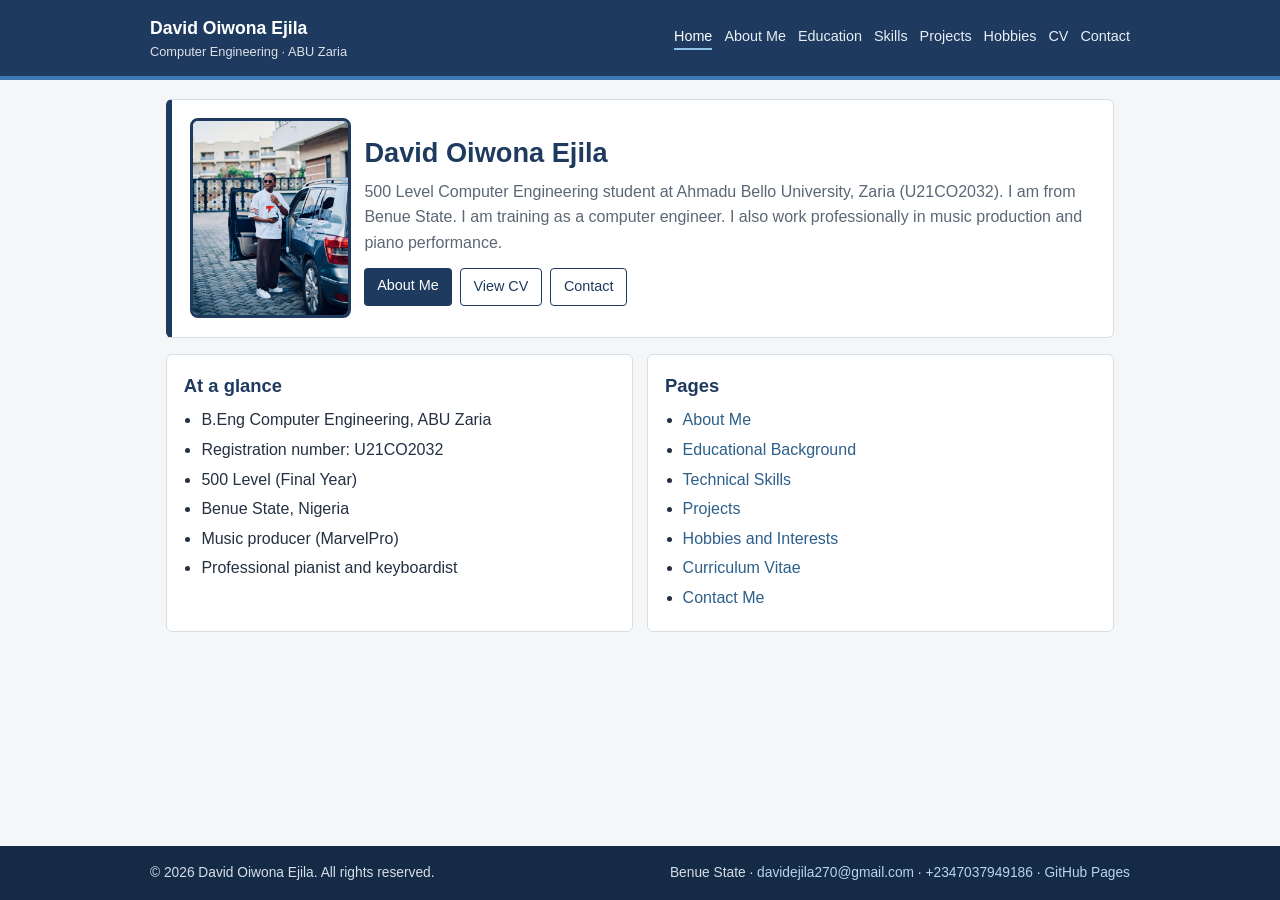
==== index.html @ 3bc57fd3 "Add files via upload First Upload" ====
<!DOCTYPE html>
<html lang="en">
<head>
  <meta charset="UTF-8" />
  <meta name="viewport" content="width=device-width, initial-scale=1.0" />
  <title>Home | David Oiwona Ejila</title>
  <link rel="stylesheet" href="assets/css/style.css" />
  <script type="application/ld+json">
  {
    "@context": "https://schema.org",
    "@type": "Person",
    "name": "David Oiwona Ejila",
    "alternateName": "MarvelPro",
    "jobTitle": "Computer Engineering Student",
    "affiliation": {
      "@type": "CollegeOrUniversity",
      "name": "Ahmadu Bello University, Zaria"
    }
  }
  </script>
</head>
<body>
  <header class="site-header">
    <div class="header-inner">
      <a class="brand" href="index.html">David Oiwona Ejila<span>Computer Engineering · ABU Zaria</span></a>
      <nav class="main-nav" aria-label="Main">
        <a class="active" href="index.html">Home</a>
        <a href="about.html">About Me</a>
        <a href="education.html">Education</a>
        <a href="skills.html">Skills</a>
        <a href="projects.html">Projects</a>
        <a href="hobbies.html">Hobbies</a>
        <a href="cv.html">CV</a>
        <a href="contact.html">Contact</a>
      </nav>
    </div>
  </header>
  <main class="wrap">
    <section class="hero">
      <img class="portrait" src="assets/images/portrait.jpg" alt="David Oiwona Ejila standing beside a car" />
      <div>
        <h1>David Oiwona Ejila</h1>
        <p>500 Level Computer Engineering student at Ahmadu Bello University, Zaria (U21CO2032). I am from Benue State. I am training as a computer engineer. I also work professionally in music production and piano performance.</p>
        <div class="btn-row">
          <a class="btn" href="about.html">About Me</a>
          <a class="btn light" href="cv.html">View CV</a>
          <a class="btn light" href="contact.html">Contact</a>
        </div>
      </div>
    </section>
   
    <div class="grid-2">
      <section class="card">
        <h2>At a glance</h2>
        <ul class="plain-list">
          <li>B.Eng Computer Engineering, ABU Zaria</li>
          <li>Registration number: U21CO2032</li>
          <li>500 Level (Final Year)</li>
          <li>Benue State, Nigeria</li>
          <li>Music producer (MarvelPro)</li>
          <li>Professional pianist and keyboardist</li>
        </ul>
      </section>
      <section class="card">
        <h2>Pages</h2>
        <ul class="plain-list">
          <li><a href="about.html">About Me</a></li>
          <li><a href="education.html">Educational Background</a></li>
          <li><a href="skills.html">Technical Skills</a></li>
          <li><a href="projects.html">Projects</a></li>
          <li><a href="hobbies.html">Hobbies and Interests</a></li>
          <li><a href="cv.html">Curriculum Vitae</a></li>
          <li><a href="contact.html">Contact Me</a></li>
        </ul>
      </section>
    </div>
  </main>
  <footer class="site-footer">
    <div class="footer-inner">
      <p>&copy; 2026 David Oiwona Ejila. All rights reserved.</p>
      <p>Benue State · <a href="mailto:davidejila270@gmail.com">davidejila270@gmail.com</a> · <a href="tel:+2347037949186">+2347037949186</a> · <a href="https://davidejila.github.io/portfolio/">GitHub Pages</a></p>
    </div>
  </footer>
</body>
</html>
---- assets/css/style.css ----
/* Mobile-first stylesheet. No JavaScript. */

:root {
  --navy: #1e3a5f;
  --navy-dark: #152a45;
  --blue: #2c5f8a;
  --accent: #3d7ab5;
  --bg: #f4f6f8;
  --card: #ffffff;
  --text: #243041;
  --muted: #5b6775;
  --line: #d5dde5;
}

* {
  box-sizing: border-box;
  margin: 0;
  padding: 0;
}

body {
  font-family: "Segoe UI", Tahoma, Geneva, Verdana, sans-serif;
  background: var(--bg);
  color: var(--text);
  line-height: 1.6;
  min-height: 100vh;
  display: flex;
  flex-direction: column;
}

img {
  max-width: 100%;
  height: auto;
  display: block;
}

a {
  color: var(--blue);
  text-decoration: none;
}

a:hover,
a:focus {
  text-decoration: underline;
}

.site-header {
  background: var(--navy);
  color: #fff;
  padding: 0.85rem 1rem;
  border-bottom: 4px solid var(--accent);
}

.header-inner {
  max-width: 980px;
  margin: 0 auto;
  display: flex;
  flex-direction: column;
  gap: 0.7rem;
}

.brand {
  color: #fff;
  font-weight: 700;
  font-size: 1.1rem;
}

.brand:hover,
.brand:focus {
  color: #fff;
  text-decoration: none;
}

.brand span {
  display: block;
  font-weight: 400;
  font-size: 0.8rem;
  opacity: 0.85;
}

.main-nav {
  display: flex;
  flex-wrap: wrap;
  gap: 0.35rem 0.75rem;
}

.main-nav a {
  color: #e8eef4;
  font-size: 0.9rem;
}

.main-nav a:hover,
.main-nav a:focus,
.main-nav a.active {
  color: #fff;
  text-decoration: none;
  border-bottom: 2px solid #8ec0e8;
}

.wrap {
  width: 100%;
  max-width: 980px;
  margin: 0 auto;
  padding: 1.2rem 1rem 2rem;
  flex: 1;
}

.page-title {
  color: var(--navy);
  font-size: 1.45rem;
  margin-bottom: 0.3rem;
}

.lead {
  color: var(--muted);
  margin-bottom: 1rem;
}

.card,
article {
  background: var(--card);
  border: 1px solid var(--line);
  border-radius: 6px;
  padding: 1rem 1.05rem;
  margin-bottom: 0.9rem;
}

article h2,
.card h2 {
  color: var(--navy);
  font-size: 1.15rem;
  margin-bottom: 0.45rem;
}

.meta {
  color: var(--muted);
  font-size: 0.9rem;
  margin-bottom: 0.4rem;
}

.hero {
  background: var(--card);
  border: 1px solid var(--line);
  border-left: 6px solid var(--navy);
  border-radius: 6px;
  padding: 1.15rem 1.1rem;
  margin-bottom: 1rem;
  display: flex;
  flex-direction: column;
  gap: 0.85rem;
}

.avatar {
  width: 76px;
  height: 76px;
  border-radius: 50%;
  background: var(--navy);
  color: #fff;
  display: flex;
  align-items: center;
  justify-content: center;
  font-size: 1.5rem;
  font-weight: 700;
}

.hero h1 {
  color: var(--navy);
  font-size: 1.5rem;
}

.hero p {
  margin-top: 0.3rem;
  color: var(--muted);
}

.btn-row {
  margin-top: 0.75rem;
  display: flex;
  flex-wrap: wrap;
  gap: 0.5rem;
}

.btn {
  display: inline-block;
  background: var(--navy);
  color: #fff;
  padding: 0.42rem 0.8rem;
  border-radius: 4px;
  font-size: 0.9rem;
}

.btn:hover,
.btn:focus {
  background: var(--blue);
  color: #fff;
  text-decoration: none;
}

.btn.light {
  background: #fff;
  color: var(--navy);
  border: 1px solid var(--navy);
}

.grid-2 {
  display: grid;
  grid-template-columns: 1fr;
  gap: 0.9rem;
}

.skill-list,
.plain-list {
  margin-left: 1.1rem;
}

.skill-list li,
.plain-list li {
  margin-bottom: 0.25rem;
}

.tag-list {
  display: flex;
  flex-wrap: wrap;
  gap: 0.4rem;
}

.tag {
  background: #e8eef5;
  color: var(--navy);
  border: 1px solid #c9d6e4;
  border-radius: 999px;
  padding: 0.15rem 0.6rem;
  font-size: 0.84rem;
}

.project-media {
  width: 72px;
  height: 72px;
  margin-bottom: 0.55rem;
}

table {
  width: 100%;
  border-collapse: collapse;
  background: var(--card);
}

th,
td {
  text-align: left;
  padding: 0.5rem 0.55rem;
  border-bottom: 1px solid var(--line);
  vertical-align: top;
}

th {
  background: #eaf0f6;
  color: var(--navy);
}

label {
  display: block;
  font-weight: 600;
  margin: 0.65rem 0 0.22rem;
  color: var(--navy);
}

input[type="text"],
input[type="email"],
textarea {
  width: 100%;
  padding: 0.48rem 0.55rem;
  border: 1px solid #b7c3d0;
  border-radius: 4px;
  font: inherit;
}

input:focus,
textarea:focus {
  outline: 2px solid var(--accent);
  border-color: var(--accent);
}

textarea {
  min-height: 110px;
}

input[type="submit"] {
  margin-top: 0.85rem;
  background: var(--navy);
  color: #fff;
  border: 0;
  padding: 0.48rem 0.95rem;
  border-radius: 4px;
  font: inherit;
}

input[type="submit"]:hover,
input[type="submit"]:focus {
  background: var(--blue);
}

.site-footer {
  background: var(--navy-dark);
  color: #d5deea;
  padding: 1rem;
  font-size: 0.86rem;
}

.footer-inner {
  max-width: 980px;
  margin: 0 auto;
  display: flex;
  flex-direction: column;
  gap: 0.35rem;
}

.site-footer a {
  color: #b9d4ee;
}

.cv-block {
  margin-bottom: 1rem;
}

.cv-block h2 {
  border-bottom: 2px solid var(--navy);
  padding-bottom: 0.2rem;
  margin-bottom: 0.5rem;
  color: var(--navy);
  font-size: 1.1rem;
}

/* CSS-only accordion using :target */
.accordion {
  border: 1px solid var(--line);
  background: #fff;
  border-radius: 6px;
  margin-bottom: 0.7rem;
}

.accordion h2 {
  margin: 0;
  font-size: 1rem;
}

.accordion h2 a {
  display: block;
  padding: 0.7rem 0.85rem;
  color: var(--navy);
  font-weight: 700;
  text-decoration: none;
}

.accordion h2 a:hover,
.accordion h2 a:focus {
  background: #eaf0f6;
}

.accordion .panel {
  display: none;
  padding: 0 0.85rem 0.8rem;
}

.accordion:target .panel {
  display: block;
}

.close-acc {
  display: inline-block;
  margin-top: 0.45rem;
  font-size: 0.85rem;
}

@media (min-width: 721px) {
  .header-inner {
    flex-direction: row;
    align-items: center;
    justify-content: space-between;
  }

  .hero {
    flex-direction: row;
    align-items: center;
  }

  .hero h1 {
    font-size: 1.7rem;
  }

  .page-title {
    font-size: 1.7rem;
  }

  .grid-2 {
    grid-template-columns: 1fr 1fr;
  }

  .footer-inner {
    flex-direction: row;
    justify-content: space-between;
  }

  article {
    display: grid;
    grid-template-columns: 88px 1fr;
    gap: 0.9rem;
    align-items: start;
  }

  .project-media {
    margin-bottom: 0;
  }
}

.portrait {
  width: 140px;
  height: 140px;
  object-fit: cover;
  object-position: center 20%;
  border-radius: 8px;
  border: 3px solid var(--navy);
}

.photo-grid {
  display: grid;
  grid-template-columns: 1fr;
  gap: 0.8rem;
}

.photo-card img {
  width: 100%;
  height: 220px;
  object-fit: cover;
  border-radius: 6px;
  border: 1px solid var(--line);
}

.photo-card p {
  margin-top: 0.4rem;
  color: var(--muted);
  font-size: 0.9rem;
}

.stats-img {
  width: 100%;
  max-width: 420px;
  border-radius: 6px;
  border: 1px solid var(--line);
  margin: 0.6rem 0;
}

@media (min-width: 721px) {
  .portrait {
    width: 168px;
    height: 200px;
  }
  .photo-grid {
    grid-template-columns: 1fr 1fr;
  }
  .photo-card.wide {
    grid-column: 1 / -1;
  }
  .photo-card.wide img {
    height: 320px;
    object-position: center 40%;
  }
}
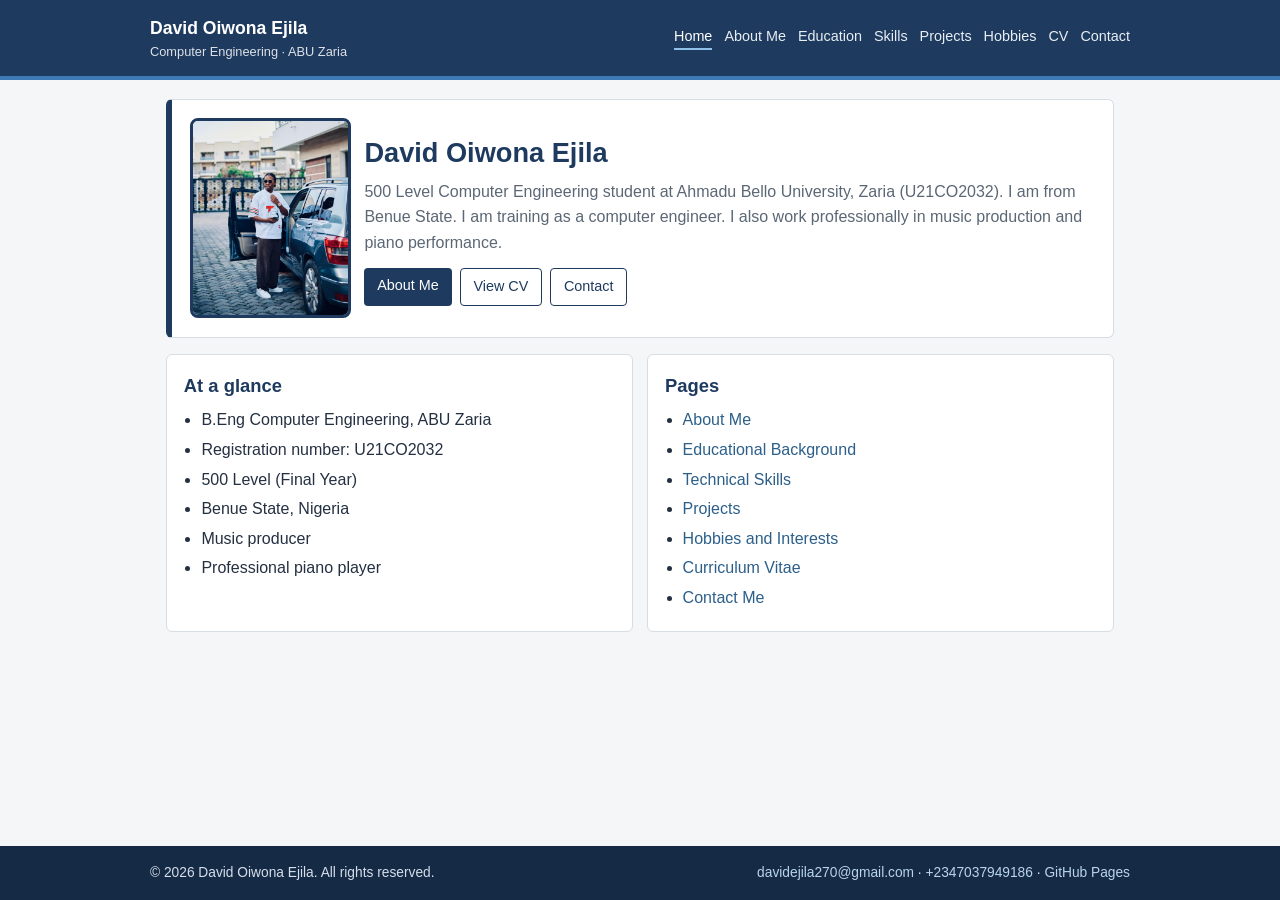
==== commit aaf26353: "Update index.html" ====
--- a/index.html
+++ b/index.html
@@ -57,8 +57,8 @@
           <li>Registration number: U21CO2032</li>
           <li>500 Level (Final Year)</li>
           <li>Benue State, Nigeria</li>
-          <li>Music producer (MarvelPro)</li>
-          <li>Professional pianist and keyboardist</li>
+          <li>Music producer</li>
+          <li>Professional piano player</li>
         </ul>
       </section>
       <section class="card">
@@ -78,7 +78,7 @@
   <footer class="site-footer">
     <div class="footer-inner">
       <p>&copy; 2026 David Oiwona Ejila. All rights reserved.</p>
-      <p>Benue State · <a href="mailto:davidejila270@gmail.com">davidejila270@gmail.com</a> · <a href="tel:+2347037949186">+2347037949186</a> · <a href="https://davidejila.github.io/portfolio/">GitHub Pages</a></p>
+      <p> <a href="mailto:davidejila270@gmail.com">davidejila270@gmail.com</a> · <a href="tel:+2347037949186">+2347037949186</a> · <a href="https://davidejila.github.io/portfolio/">GitHub Pages</a></p>
     </div>
   </footer>
 </body>
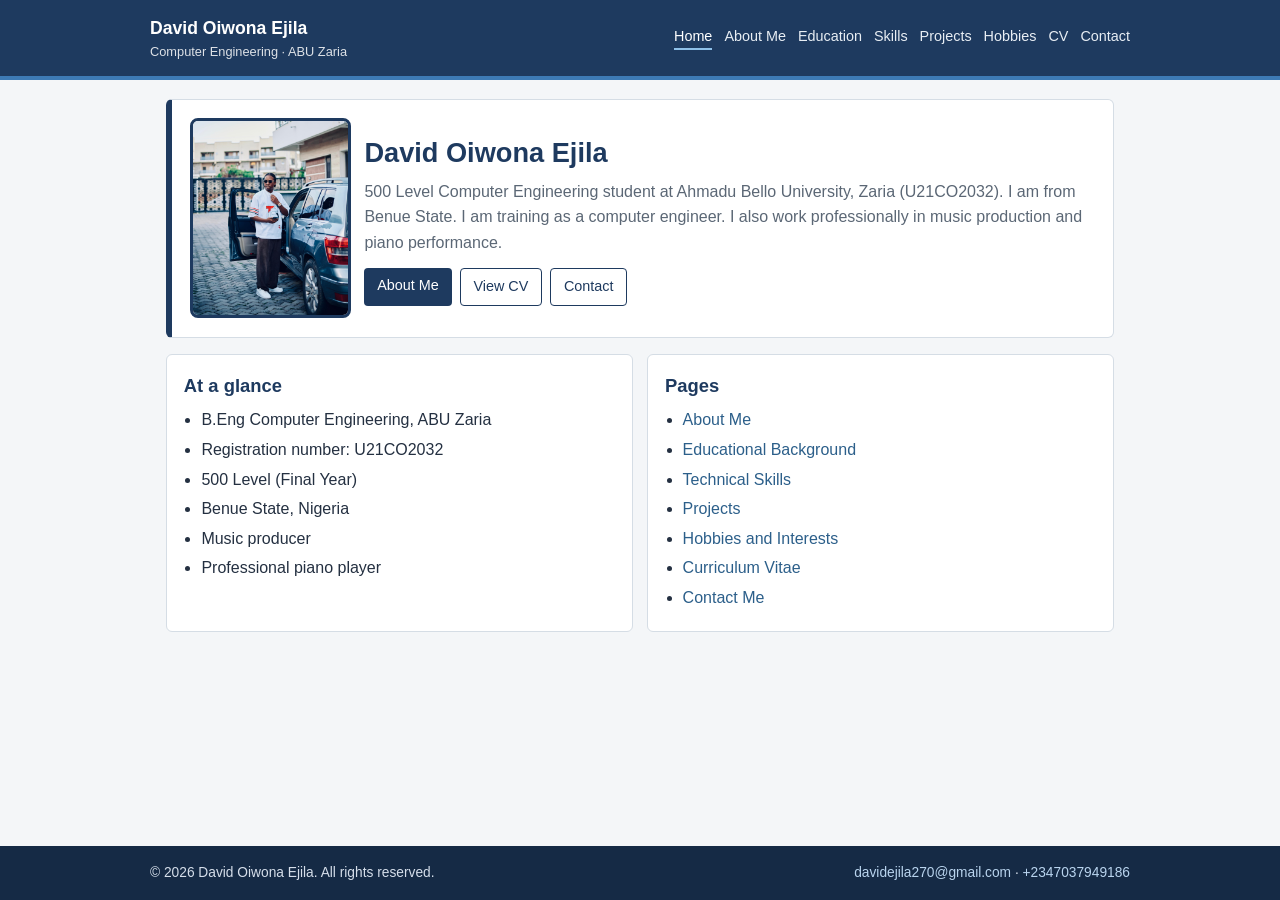
==== commit faefeef2: "Update index.html" ====
--- a/index.html
+++ b/index.html
@@ -78,7 +78,7 @@
   <footer class="site-footer">
     <div class="footer-inner">
       <p>&copy; 2026 David Oiwona Ejila. All rights reserved.</p>
-      <p> <a href="mailto:davidejila270@gmail.com">davidejila270@gmail.com</a> · <a href="tel:+2347037949186">+2347037949186</a> · <a href="https://davidejila.github.io/portfolio/">GitHub Pages</a></p>
+      <p> <a href="mailto:davidejila270@gmail.com">davidejila270@gmail.com</a> · <a href="tel:+2347037949186">+2347037949186</a></p>
     </div>
   </footer>
 </body>
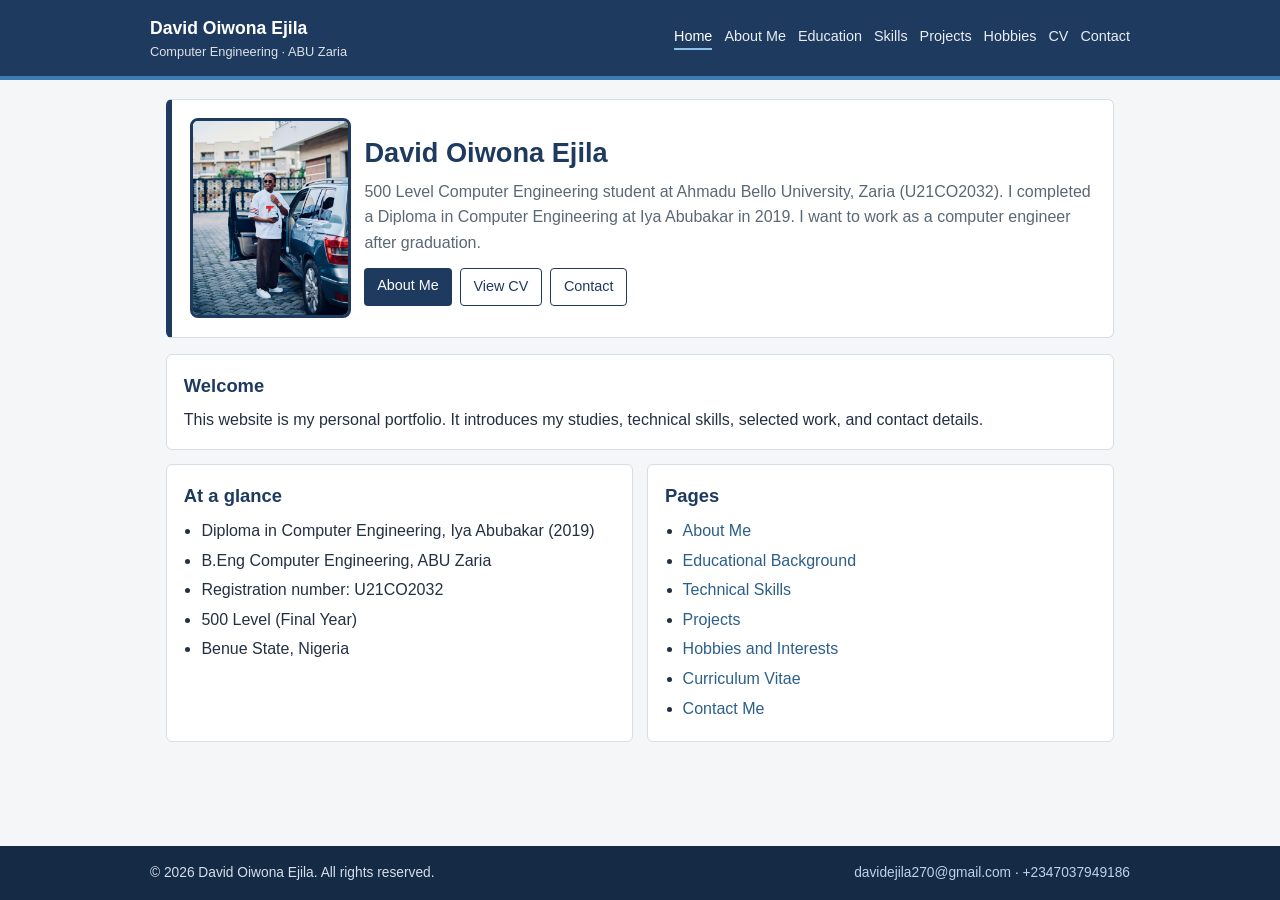
==== commit f86b1e8f: "updated files" ====
--- a/index.html
+++ b/index.html
@@ -40,7 +40,7 @@
       <img class="portrait" src="assets/images/portrait.jpg" alt="David Oiwona Ejila standing beside a car" />
       <div>
         <h1>David Oiwona Ejila</h1>
-        <p>500 Level Computer Engineering student at Ahmadu Bello University, Zaria (U21CO2032). I am from Benue State. I am training as a computer engineer. I also work professionally in music production and piano performance.</p>
+        <p>500 Level Computer Engineering student at Ahmadu Bello University, Zaria (U21CO2032). I completed a Diploma in Computer Engineering at Iya Abubakar in 2019. I want to work as a computer engineer after graduation.</p>
         <div class="btn-row">
           <a class="btn" href="about.html">About Me</a>
           <a class="btn light" href="cv.html">View CV</a>
@@ -48,17 +48,19 @@
         </div>
       </div>
     </section>
-   
+    <section class="card">
+      <h2>Welcome</h2>
+      <p>This website is my personal portfolio. It introduces my studies, technical skills, selected work, and contact details.</p>
+    </section>
     <div class="grid-2">
       <section class="card">
         <h2>At a glance</h2>
         <ul class="plain-list">
+          <li>Diploma in Computer Engineering, Iya Abubakar (2019)</li>
           <li>B.Eng Computer Engineering, ABU Zaria</li>
           <li>Registration number: U21CO2032</li>
           <li>500 Level (Final Year)</li>
           <li>Benue State, Nigeria</li>
-          <li>Music producer</li>
-          <li>Professional piano player</li>
         </ul>
       </section>
       <section class="card">
@@ -78,7 +80,7 @@
   <footer class="site-footer">
     <div class="footer-inner">
       <p>&copy; 2026 David Oiwona Ejila. All rights reserved.</p>
-      <p> <a href="mailto:davidejila270@gmail.com">davidejila270@gmail.com</a> · <a href="tel:+2347037949186">+2347037949186</a></p>
+      <p><a href="mailto:davidejila270@gmail.com">davidejila270@gmail.com</a> · <a href="tel:+2347037949186">+2347037949186</a></p>
     </div>
   </footer>
 </body>
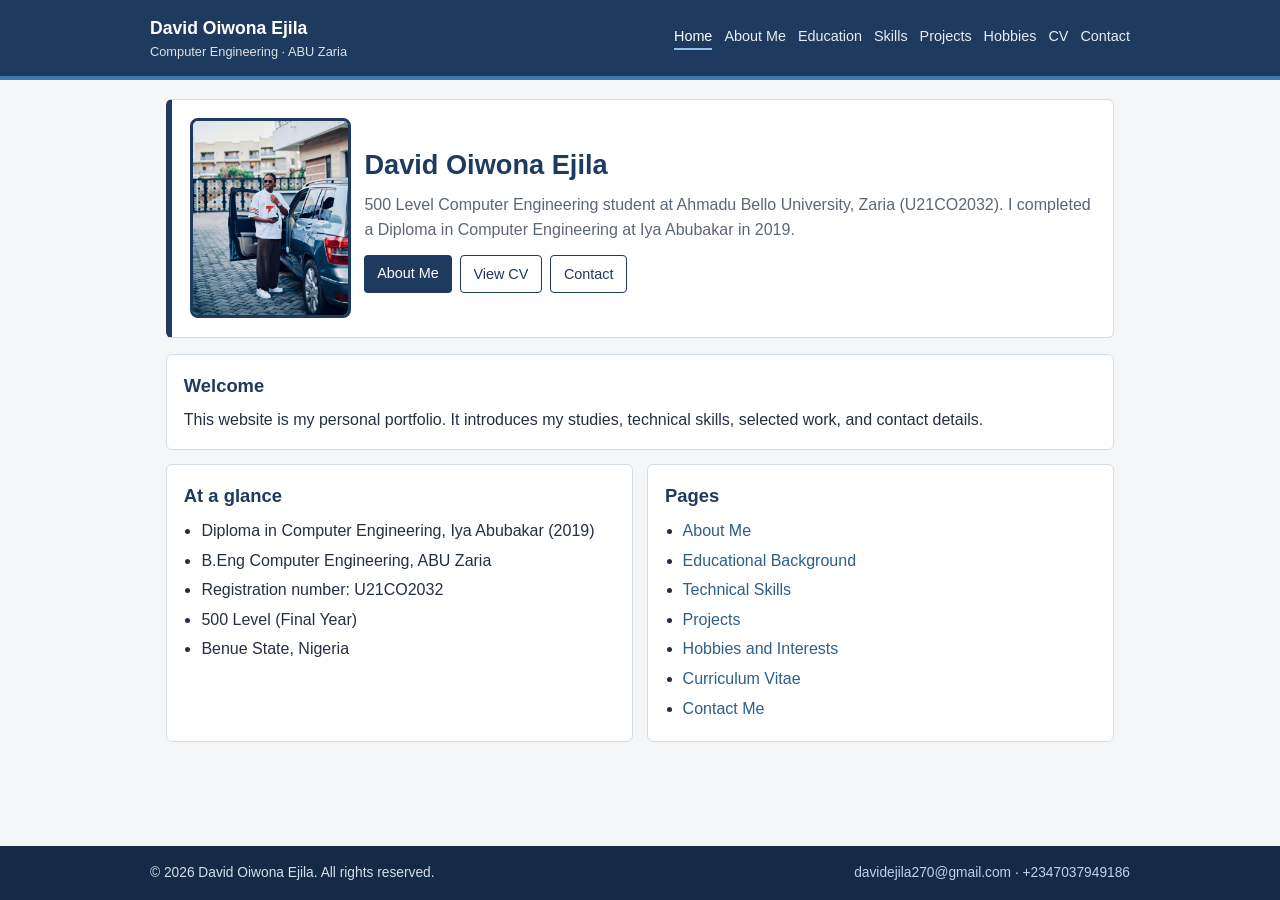
==== commit 6c31cc0d: "Update index.html" ====
--- a/index.html
+++ b/index.html
@@ -40,7 +40,7 @@
       <img class="portrait" src="assets/images/portrait.jpg" alt="David Oiwona Ejila standing beside a car" />
       <div>
         <h1>David Oiwona Ejila</h1>
-        <p>500 Level Computer Engineering student at Ahmadu Bello University, Zaria (U21CO2032). I completed a Diploma in Computer Engineering at Iya Abubakar in 2019. I want to work as a computer engineer after graduation.</p>
+        <p>500 Level Computer Engineering student at Ahmadu Bello University, Zaria (U21CO2032). I completed a Diploma in Computer Engineering at Iya Abubakar in 2019.</p>
         <div class="btn-row">
           <a class="btn" href="about.html">About Me</a>
           <a class="btn light" href="cv.html">View CV</a>
